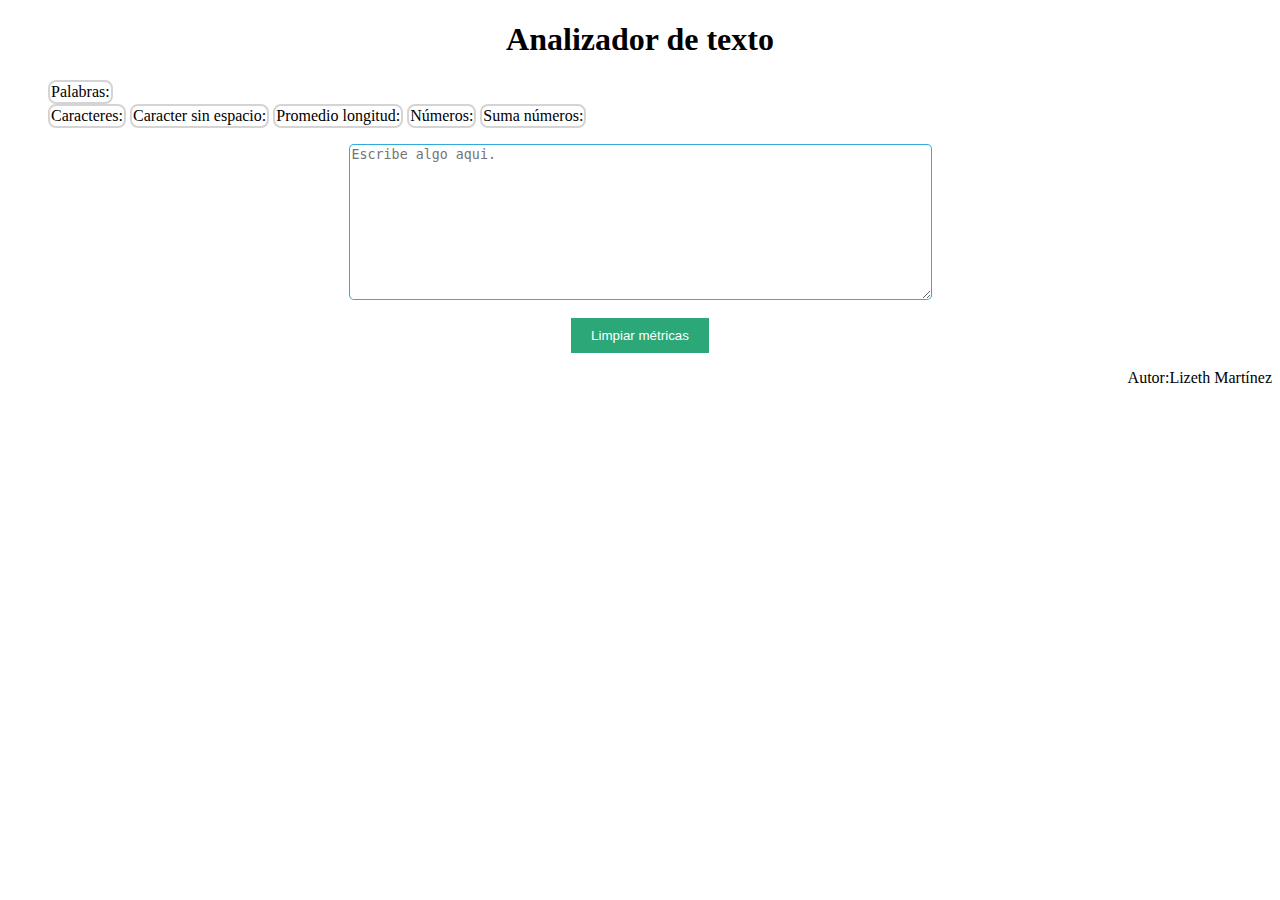
==== src/index.html @ 685ef04d "Ya termine" ====
<!DOCTYPE html>
<html>

<head >
  <meta charset="utf-8">
  <title>Analizador de texto</title>
  <link rel="stylesheet" href="style.css" />
</head>

<body>
  <header>
    <div>
    <h1>Analizador de texto</h1>
  </div>
  </header>
 <main>

    <ul class ="lista">
      <li class="listado"  data-testid="word-count">Palabras:</li><br>
      <li class="listado" data-testid="character-count">Caracteres:</li>
      <li class="listado"  data-testid="character-no-spaces-count">Caracter sin espacio:</li>
      <li class="listado"  data-testid="word-length-average">Promedio longitud:</li>
      <li class="listado"  data-testid="number-count">Números:</li>
      <li class="listado"  data-testid="number-sum">Suma números:</li>

    </ul>
    
    
      <textarea name="user-input"  rows="10" cols="70"  placeholder="Escribe algo aqui."></textarea><br>
  
    </main>
      <button id="reset-button">Limpiar métricas</button>
   
      <script type="module" src="index.js"></script>

      <footer >

        <p>Autor:Lizeth Martínez</p>
      
     
    </footer>
</body>



</html>
---- src/style.css ----
textarea[name="user-input"]{ 

    display: block;
    margin: auto;
    border: 0.5px solid #0c9bd8d8;
    border-radius: 5px;
    background-color: rgb(255, 255, 255);
}
.listado {

    display: inline-block;
    padding: 1px;
    border: 2px solid #ccccccd8;
    border-radius: 8px;
    
}
#reset-button{

    background-color: rgb(43, 167, 120);
    color: white;
    border: none;
    padding: 10px 20px;
    display: block;
    margin: auto;

}

#reset-button:hover{
background-color: red;
}

footer {
    display: flex;
    justify-content:  right;
}

header{
    text-align: center;
}
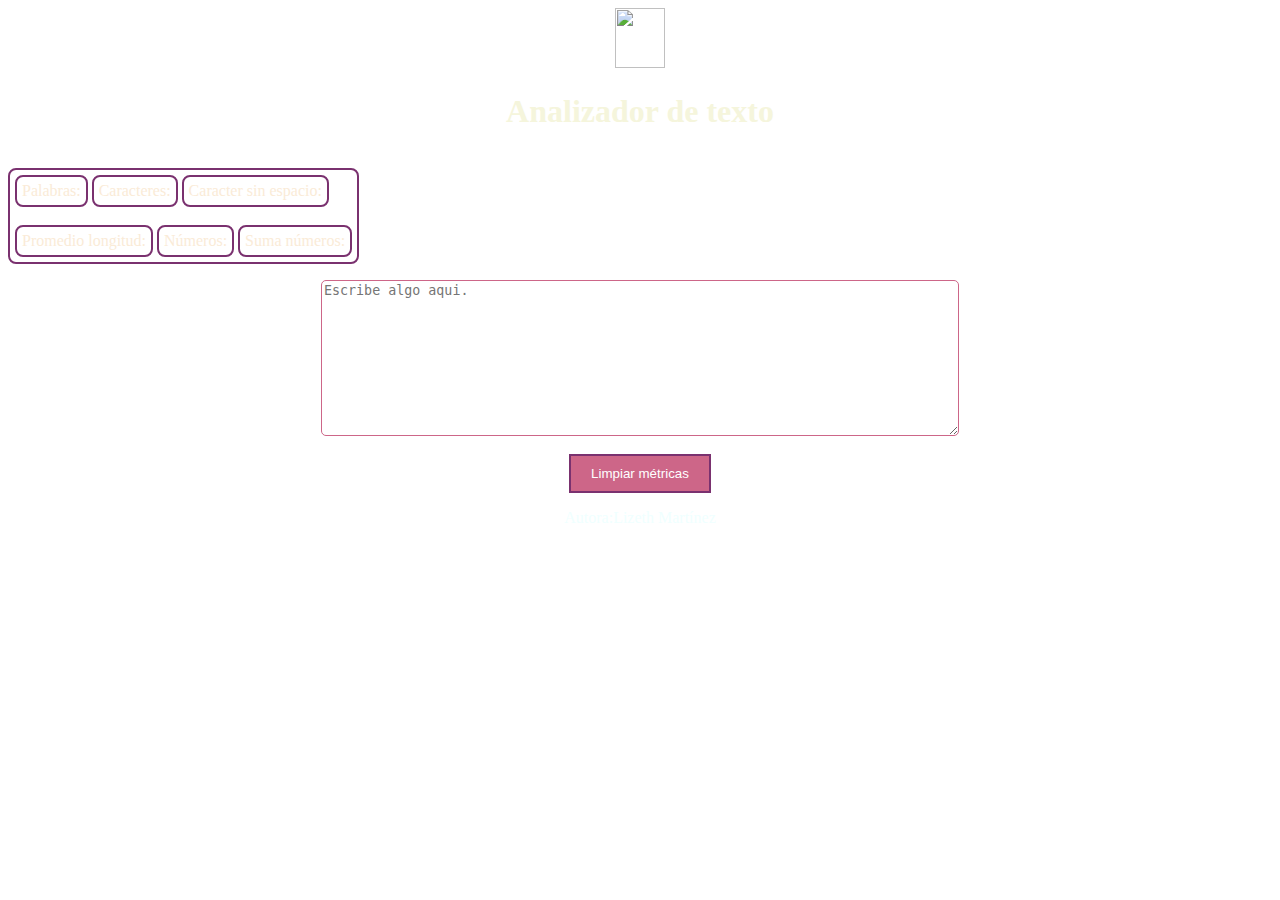
==== commit 2b3e7944: "revision test" ====
--- a/src/index.html
+++ b/src/index.html
@@ -1,46 +1,52 @@
 <!DOCTYPE html>
 <html>
 
-<head >
+<head>
   <meta charset="utf-8">
   <title>Analizador de texto</title>
   <link rel="stylesheet" href="style.css" />
+
+
 </head>
 
-<body>
-  <header>
-    <div>
-    <h1>Analizador de texto</h1>
-  </div>
-  </header>
- <main>
+<body  >
+  
+    <header>
 
-    <ul class ="lista">
-      <li class="listado"  data-testid="word-count">Palabras:</li><br>
+      <div class="classheader">
+        <img
+          src="https://images.vexels.com/media/users/3/144211/isolated/lists/b926258cd5c71510dcb8b77ca2507b2c-icono-de-la-maquina-de-soporte-vital.png">
+        <h1>Analizador de texto</h1>
+      </div>
+    </header>
+
+
+    <ul class="listado">
+      <li class="listado" data-testid="word-count">Palabras:</li>
       <li class="listado" data-testid="character-count">Caracteres:</li>
-      <li class="listado"  data-testid="character-no-spaces-count">Caracter sin espacio:</li>
-      <li class="listado"  data-testid="word-length-average">Promedio longitud:</li>
-      <li class="listado"  data-testid="number-count">Números:</li>
-      <li class="listado"  data-testid="number-sum">Suma números:</li>
+      <li class="listado" data-testid="character-no-spaces-count">Caracter sin espacio:</li><br><br>
+      <li class="listado" data-testid="word-length-average">Promedio longitud:</li>
+      <li class="listado" data-testid="number-count">Números:</li>
+      <li class="listado" data-testid="number-sum">Suma números:</li>
 
     </ul>
-    
-    
-      <textarea name="user-input"  rows="10" cols="70"  placeholder="Escribe algo aqui."></textarea><br>
-  
-    </main>
-      <button id="reset-button">Limpiar métricas</button>
-   
-      <script type="module" src="index.js"></script>
 
-      <footer >
+    <div> 
+    <textarea name="user-input" rows="10" cols="70" placeholder="Escribe algo aqui."></textarea><br>
+  </div>
 
-        <p>Autor:Lizeth Martínez</p>
-      
-     
-    </footer>
+    <button id="reset-button">Limpiar métricas</button>
+
+    <script type="module" src="index.js"></script>
+  </div>
 </body>
 
+<footer>
+  <div class="foo">
+    <p>Autora:Lizeth Martínez</p>
+
+  </div>
+</footer>
 
 
 </html>--- a/src/style.css
+++ b/src/style.css
@@ -2,23 +2,29 @@
 
     display: block;
     margin: auto;
-    border: 0.5px solid #0c9bd8d8;
+    border: 1.5px solid #cd6688;
     border-radius: 5px;
     background-color: rgb(255, 255, 255);
+    width: 50%;
 }
+
+
 .listado {
 
     display: inline-block;
-    padding: 1px;
-    border: 2px solid #ccccccd8;
+    padding: 5px;
+    border: 2px solid #7A316F;
     border-radius: 8px;
+    color:antiquewhite;
+   
+   
     
 }
 #reset-button{
 
-    background-color: rgb(43, 167, 120);
+    background-color: #cd6688;
     color: white;
-    border: none;
+    border: 2px solid #7A316F;
     padding: 10px 20px;
     display: block;
     margin: auto;
@@ -26,17 +32,27 @@
 }
 
 #reset-button:hover{
-background-color: red;
+background-color: #7A316F;
 }
 
-footer {
+footer{
     display: flex;
-    justify-content:  right;
+    color: azure;
+    display: flex;
+    justify-content: center;
 }
 
 header{
     text-align: center;
+    color: beige;
+   
 }
 
+img {
+    background:  url(https://img.freepik.com/free-vector/blue-neon-frame-dark-background_53876-113902.jpg?w=1060&t=st=1690319265~exp=1690319865~hmac=75c67fb81982f63f48d9128035cc4fd78faa8ea58c8cc14810de089ca7d15115);
+    text-align: center;
+    width: 50px;   
+    height: 60px;
+    padding: auto;
+    }
 
-
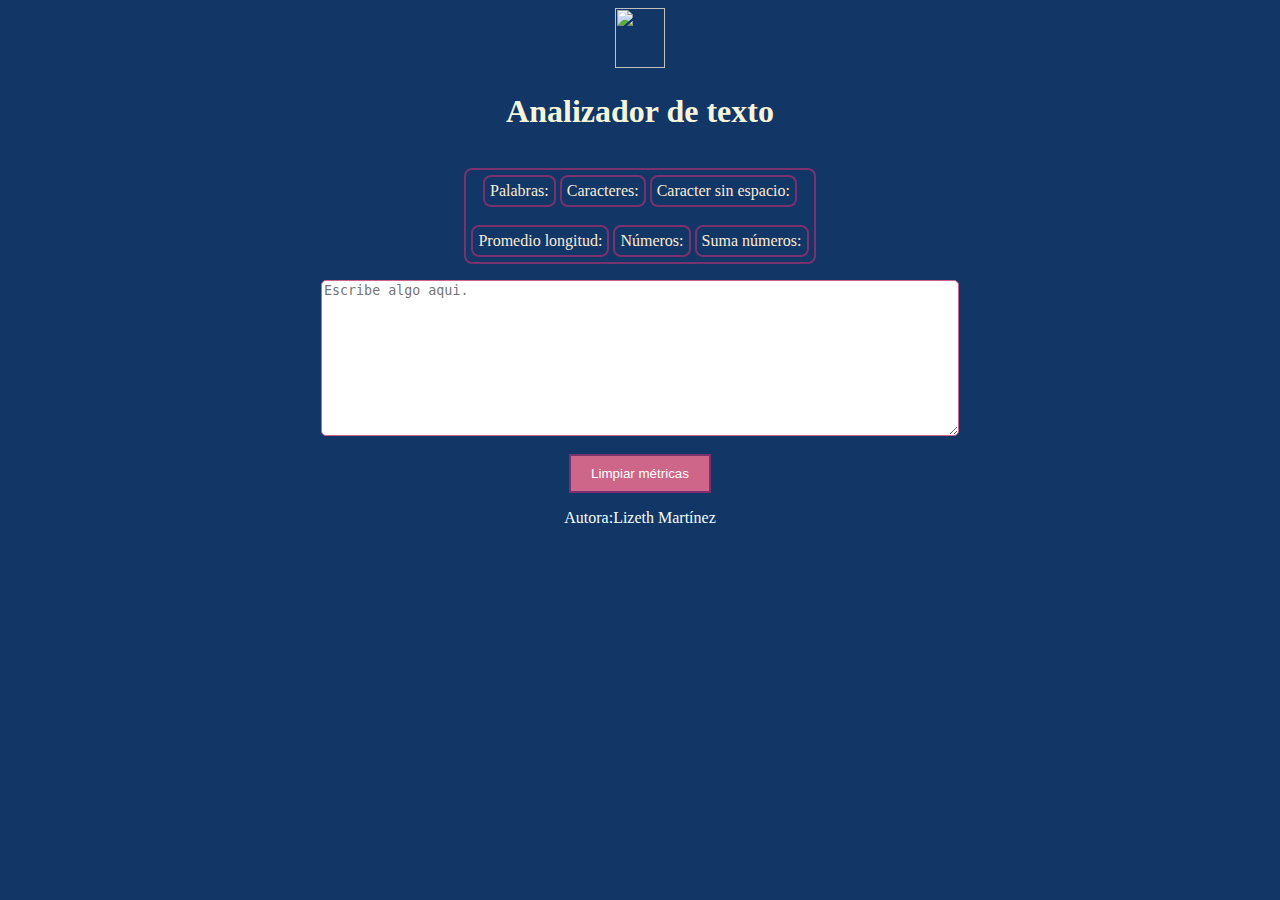
==== commit 94569fe6: "test superados" ====
--- a/src/index.html
+++ b/src/index.html
@@ -13,7 +13,7 @@
   
     <header>
 
-      <div class="classheader">
+      <div >
         <img
           src="https://images.vexels.com/media/users/3/144211/isolated/lists/b926258cd5c71510dcb8b77ca2507b2c-icono-de-la-maquina-de-soporte-vital.png">
         <h1>Analizador de texto</h1>
@@ -31,14 +31,14 @@
 
     </ul>
 
-    <div> 
+   
     <textarea name="user-input" rows="10" cols="70" placeholder="Escribe algo aqui."></textarea><br>
-  </div>
+
 
     <button id="reset-button">Limpiar métricas</button>
 
     <script type="module" src="index.js"></script>
-  </div>
+
 </body>
 
 <footer>
--- a/src/style.css
+++ b/src/style.css
@@ -16,8 +16,7 @@
     border: 2px solid #7A316F;
     border-radius: 8px;
     color:antiquewhite;
-   
-   
+      
     
 }
 #reset-button{
@@ -49,10 +48,13 @@
 }
 
 img {
-    background:  url(https://img.freepik.com/free-vector/blue-neon-frame-dark-background_53876-113902.jpg?w=1060&t=st=1690319265~exp=1690319865~hmac=75c67fb81982f63f48d9128035cc4fd78faa8ea58c8cc14810de089ca7d15115);
-    text-align: center;
+   
     width: 50px;   
     height: 60px;
     padding: auto;
     }
+    body{
+        background-color: #123666;
+        text-align: center;
+    }
 
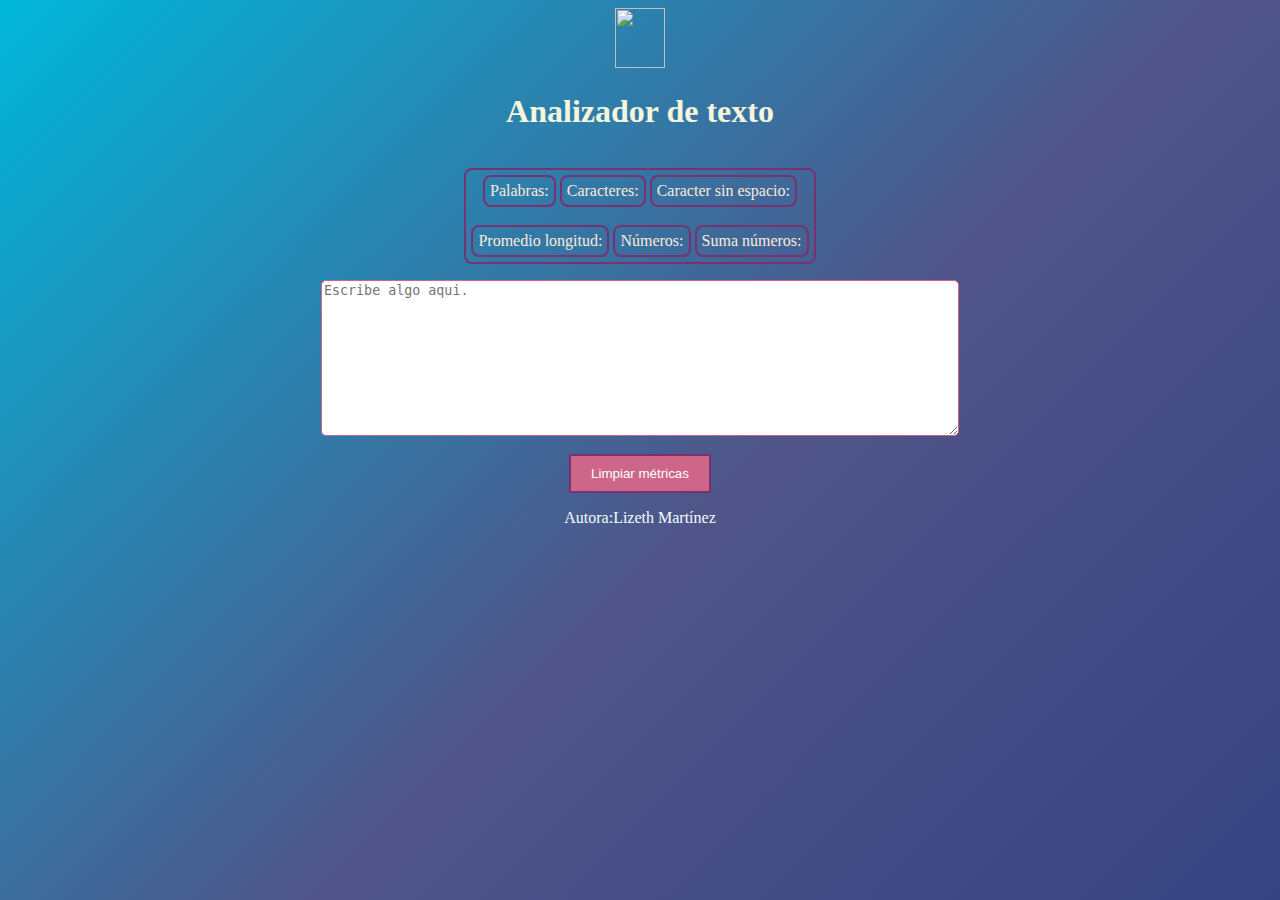
==== commit 3e026eab: "Readme" ====
--- a/src/index.html
+++ b/src/index.html
@@ -42,7 +42,7 @@
 </body>
 
 <footer>
-  <div class="foo">
+  <div >
     <p>Autora:Lizeth Martínez</p>
 
   </div>
--- a/src/style.css
+++ b/src/style.css
@@ -52,9 +52,26 @@
     width: 50px;   
     height: 60px;
     padding: auto;
+    } 
+     body{
+        
+        text-align: center;
+    } 
+html {
+    background-image: linear-gradient(135deg, #00B7Da, #505488, #2f3f80, #a959a1, #a959a1, #ff7CAE, #dd6895);
+    background-size: 500%;
+    width: 100%;
+    height: 100%;
+    animation: fanimado 15nfinite;
+
     }
-    body{
-        background-color: #123666;
-        text-align: center;
+    @keyframes fanimado {
+        0%{
+            background-position: 0% 50%;
+        }50%{
+            background-position:  100% 50%;
+            }
+        100%{
+             background-position: 0% 50%;
+            }
     }
-
